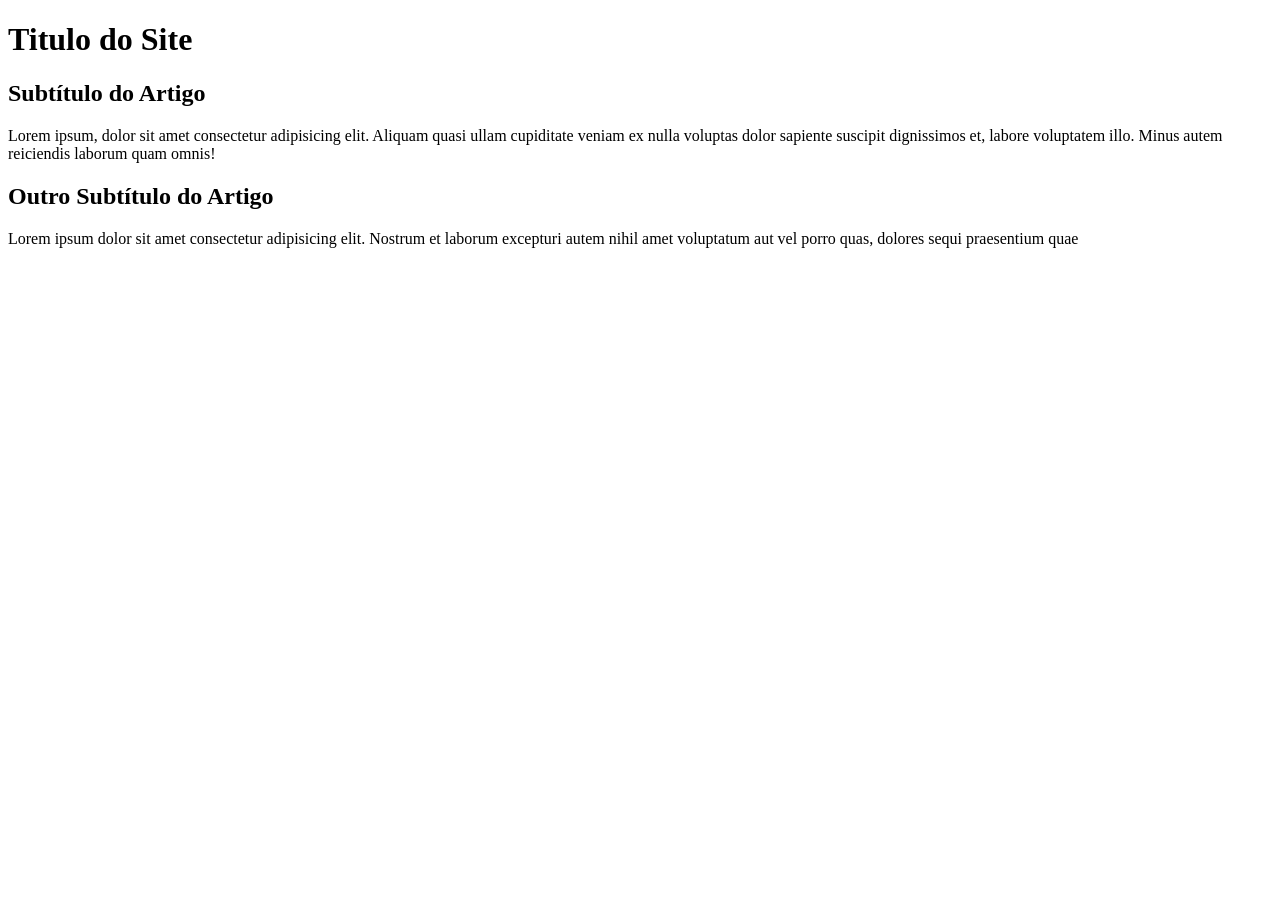
==== site-livre/index.html @ 2e993793 "conteudo1" ====
<!DOCTYPE html>
<html lang="pt-br">

<head>
    <meta charset="UTF-8">
    <meta name="viewport" content="width=device-width, initial-scale=1.0">
    <title>Titulo do Site</title>
</head>

<body>
   <main>
    <header>
        <h1>Titulo do Site</h1>
        </header> 
        <article>
            <h2>Subtítulo do Artigo</h2>
            <p>Lorem ipsum, dolor sit amet consectetur adipisicing elit. Aliquam quasi ullam cupiditate veniam ex nulla voluptas
                dolor sapiente suscipit dignissimos et, labore voluptatem illo. Minus autem reiciendis laborum quam omnis!
            </p>
        </article>
        <article>
            <h2>Outro Subtítulo do Artigo</h2>
            <p>Lorem ipsum dolor sit amet consectetur adipisicing elit. Nostrum et laborum excepturi autem nihil amet voluptatum
                aut vel porro quas, dolores sequi praesentium quae 
            </p>
        </article>
    </main>
</body>

</html>
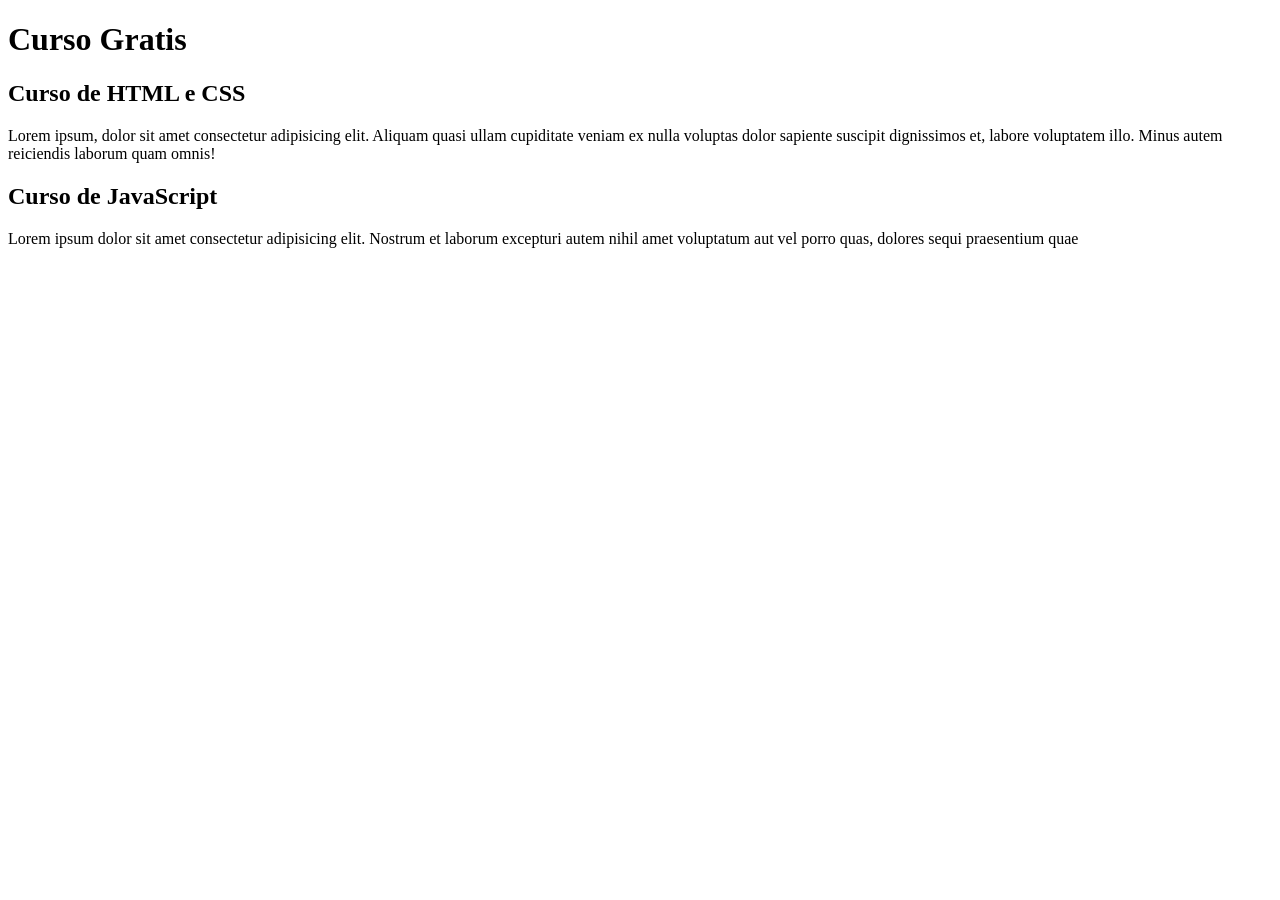
==== commit 23a54d24: "titulos" ====
--- a/site-livre/index.html
+++ b/site-livre/index.html
@@ -10,16 +10,16 @@
 <body>
    <main>
     <header>
-        <h1>Titulo do Site</h1>
+        <h1>Curso Gratis</h1>
         </header> 
         <article>
-            <h2>Subtítulo do Artigo</h2>
+            <h2>Curso de HTML e CSS</h2>
             <p>Lorem ipsum, dolor sit amet consectetur adipisicing elit. Aliquam quasi ullam cupiditate veniam ex nulla voluptas
                 dolor sapiente suscipit dignissimos et, labore voluptatem illo. Minus autem reiciendis laborum quam omnis!
             </p>
         </article>
         <article>
-            <h2>Outro Subtítulo do Artigo</h2>
+            <h2>Curso de JavaScript</h2>
             <p>Lorem ipsum dolor sit amet consectetur adipisicing elit. Nostrum et laborum excepturi autem nihil amet voluptatum
                 aut vel porro quas, dolores sequi praesentium quae 
             </p>
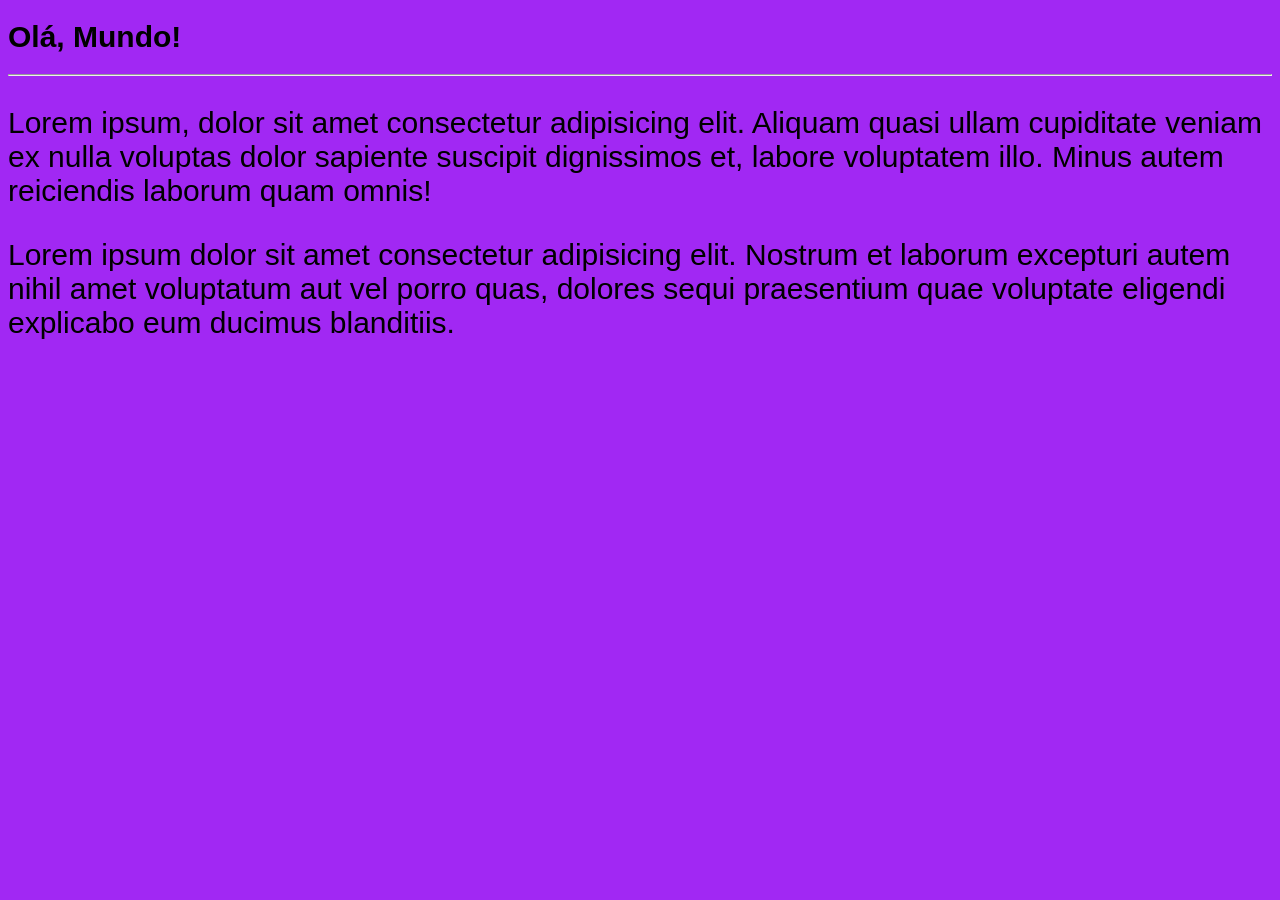
==== commit d06423a2: "iniciei o design" ====
--- a/site-livre/index.html
+++ b/site-livre/index.html
@@ -4,27 +4,19 @@
 <head>
     <meta charset="UTF-8">
     <meta name="viewport" content="width=device-width, initial-scale=1.0">
-    <title>Titulo do Site</title>
+    <title>Document</title>
+    <link rel="stylesheet" href="style.css">
 </head>
 
 <body>
-   <main>
-    <header>
-        <h1>Curso Gratis</h1>
-        </header> 
-        <article>
-            <h2>Curso de HTML e CSS</h2>
-            <p>Lorem ipsum, dolor sit amet consectetur adipisicing elit. Aliquam quasi ullam cupiditate veniam ex nulla voluptas
-                dolor sapiente suscipit dignissimos et, labore voluptatem illo. Minus autem reiciendis laborum quam omnis!
-            </p>
-        </article>
-        <article>
-            <h2>Curso de JavaScript</h2>
-            <p>Lorem ipsum dolor sit amet consectetur adipisicing elit. Nostrum et laborum excepturi autem nihil amet voluptatum
-                aut vel porro quas, dolores sequi praesentium quae 
-            </p>
-        </article>
-    </main>
+    <h1>Olá, Mundo!</h1>
+    <hr>
+    <p>Lorem ipsum, dolor sit amet consectetur adipisicing elit. Aliquam quasi ullam cupiditate veniam ex nulla voluptas
+        dolor sapiente suscipit dignissimos et, labore voluptatem illo. Minus autem reiciendis laborum quam omnis!
+    </p>
+    <p>Lorem ipsum dolor sit amet consectetur adipisicing elit. Nostrum et laborum excepturi autem nihil amet voluptatum
+        aut vel porro quas, dolores sequi praesentium quae voluptate eligendi explicabo eum ducimus blanditiis.
+    </p>
 </body>
 
 </html>
--- a/site-livre/style.css
+++ b/site-livre/style.css
@@ -0,0 +1,15 @@
+* {
+    font-family: Arial, Helvetica, sans-serif;
+    font-size: 30px;
+}
+body {
+    background-color: #9e20f3f5;
+}
+
+main {
+    background-color: rgb(250, 250, 245);
+    width: 500px;
+    margin: auto;
+    box-shadow: 3px 3px 10px 0px #000000 ;
+    padding: 10px;
+}
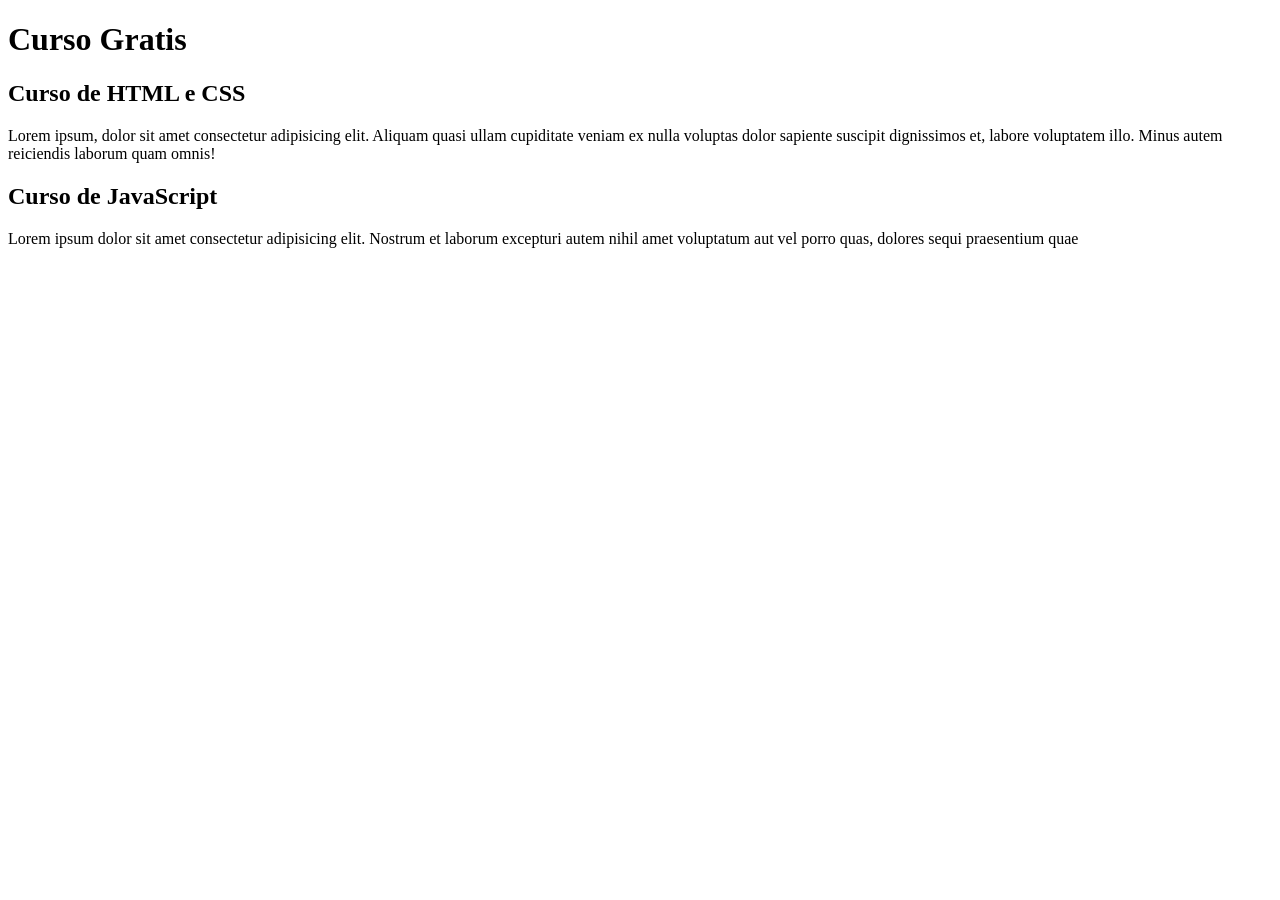
==== commit be24e0cb: "titulo" ====
--- a/site-livre/index.html
+++ b/site-livre/index.html
@@ -4,19 +4,27 @@
 <head>
     <meta charset="UTF-8">
     <meta name="viewport" content="width=device-width, initial-scale=1.0">
-    <title>Document</title>
-    <link rel="stylesheet" href="style.css">
+    <title>Curso Gratis</title>
 </head>
 
 <body>
-    <h1>Olá, Mundo!</h1>
-    <hr>
-    <p>Lorem ipsum, dolor sit amet consectetur adipisicing elit. Aliquam quasi ullam cupiditate veniam ex nulla voluptas
-        dolor sapiente suscipit dignissimos et, labore voluptatem illo. Minus autem reiciendis laborum quam omnis!
-    </p>
-    <p>Lorem ipsum dolor sit amet consectetur adipisicing elit. Nostrum et laborum excepturi autem nihil amet voluptatum
-        aut vel porro quas, dolores sequi praesentium quae voluptate eligendi explicabo eum ducimus blanditiis.
-    </p>
+   <main>
+    <header>
+        <h1>Curso Gratis</h1>
+        </header> 
+        <article>
+            <h2>Curso de HTML e CSS</h2>
+            <p>Lorem ipsum, dolor sit amet consectetur adipisicing elit. Aliquam quasi ullam cupiditate veniam ex nulla voluptas
+                dolor sapiente suscipit dignissimos et, labore voluptatem illo. Minus autem reiciendis laborum quam omnis!
+            </p>
+        </article>
+        <article>
+            <h2>Curso de JavaScript</h2>
+            <p>Lorem ipsum dolor sit amet consectetur adipisicing elit. Nostrum et laborum excepturi autem nihil amet voluptatum
+                aut vel porro quas, dolores sequi praesentium quae 
+            </p>
+        </article>
+    </main>
 </body>
 
 </html>
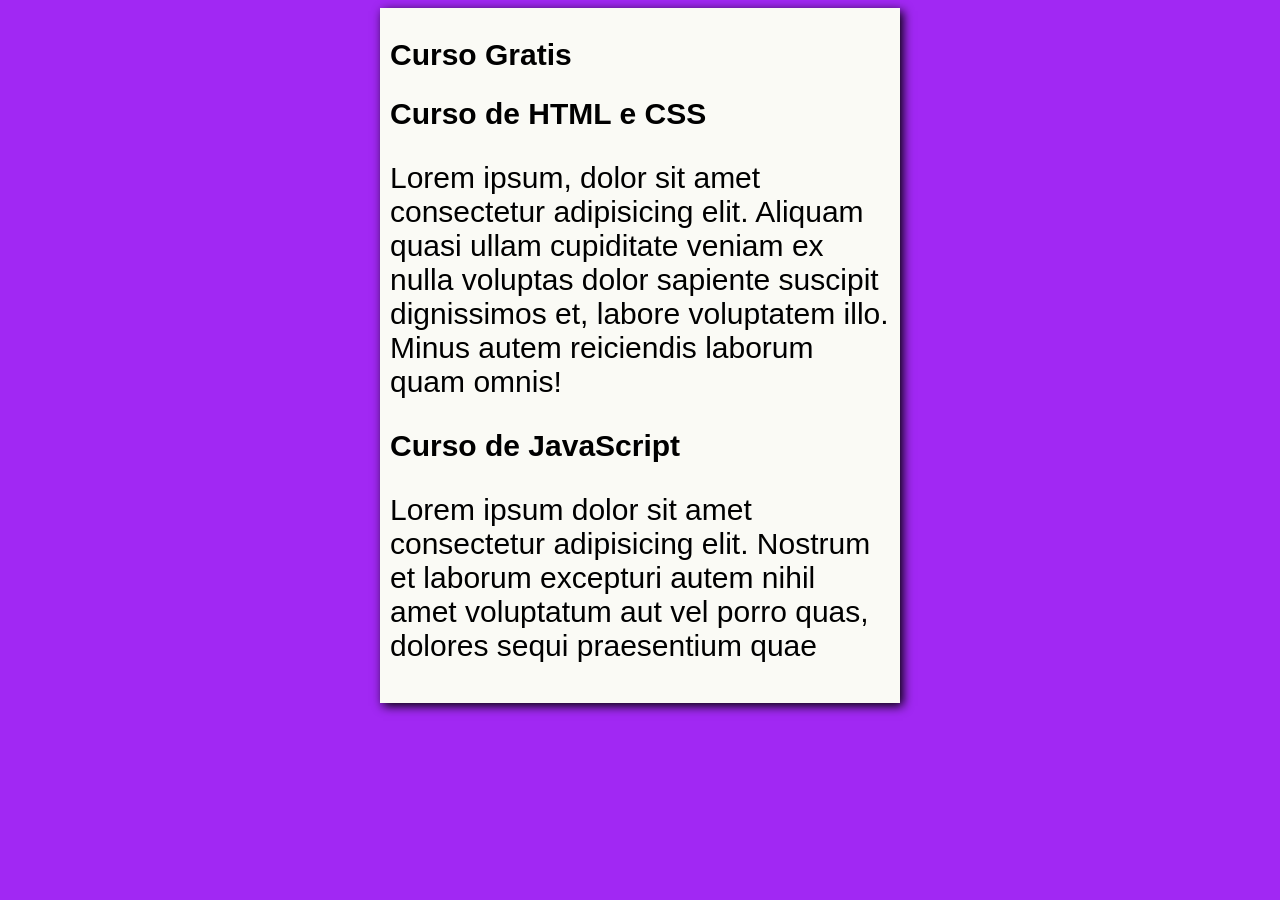
==== commit c5c4cb41: "Merge branch 'design'" ====
--- a/site-livre/index.html
+++ b/site-livre/index.html
@@ -4,7 +4,9 @@
 <head>
     <meta charset="UTF-8">
     <meta name="viewport" content="width=device-width, initial-scale=1.0">
-    <title>Curso Gratis</title>
+    <link rel="stylesheet" href="style.css">
+    <title>Olá, Mundo!</title>
+    
 </head>
 
 <body>
--- a/site-livre/style.css
+++ b/site-livre/style.css
@@ -0,0 +1,15 @@
+* {
+    font-family: Arial, Helvetica, sans-serif;
+    font-size: 30px;
+}
+body {
+    background-color: #9e20f3f5;
+}
+
+main {
+    background-color: rgb(250, 250, 245);
+    width: 500px;
+    margin: auto;
+    box-shadow: 3px 3px 10px 0px #000000 ;
+    padding: 10px;
+}
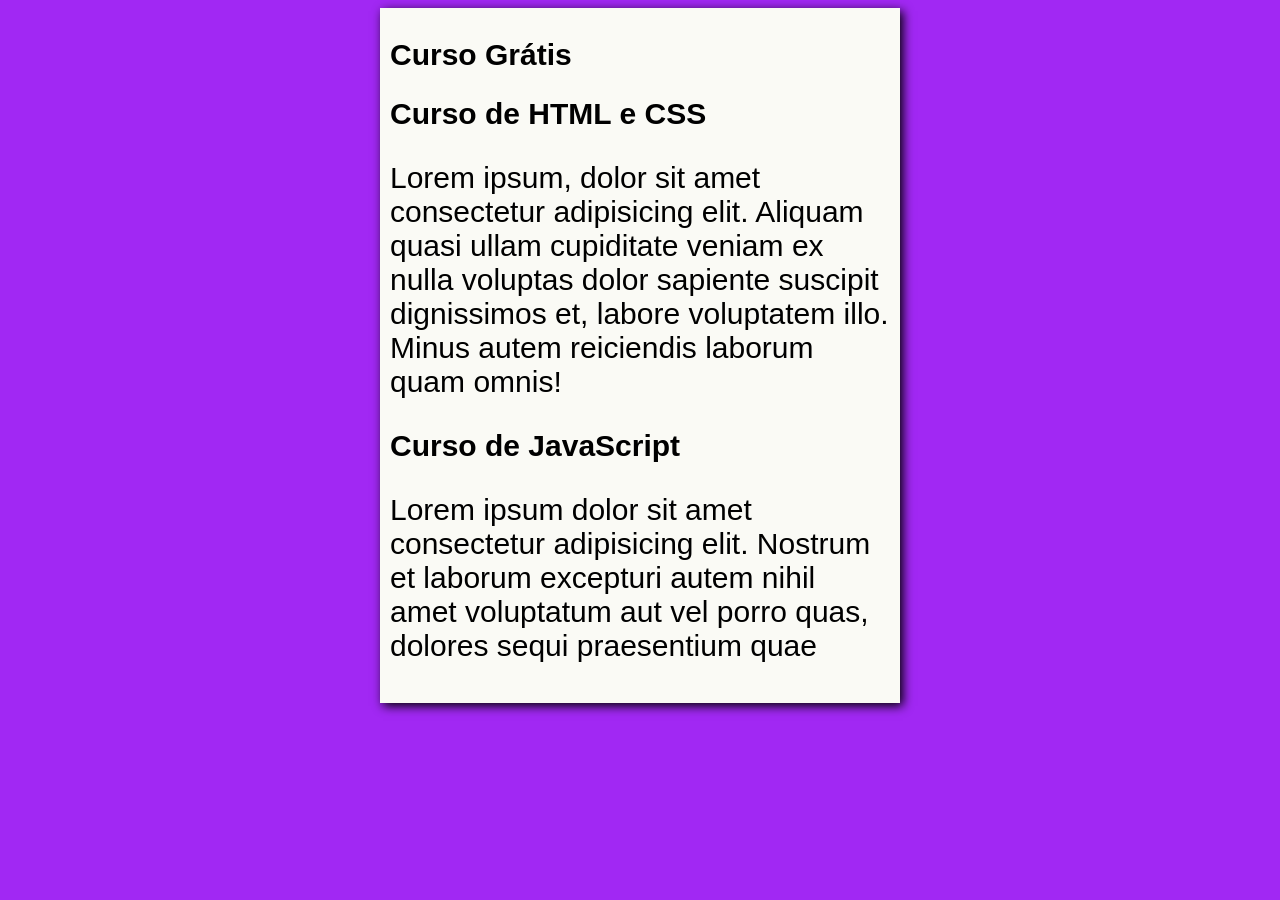
==== commit 5ffab8ac: "Update index.html" ====
--- a/site-livre/index.html
+++ b/site-livre/index.html
@@ -5,14 +5,14 @@
     <meta charset="UTF-8">
     <meta name="viewport" content="width=device-width, initial-scale=1.0">
     <link rel="stylesheet" href="style.css">
-    <title>Olá, Mundo!</title>
+    <title>Curso em Vídeo</title>
     
 </head>
 
 <body>
    <main>
     <header>
-        <h1>Curso Gratis</h1>
+        <h1>Curso Grátis</h1>
         </header> 
         <article>
             <h2>Curso de HTML e CSS</h2>
